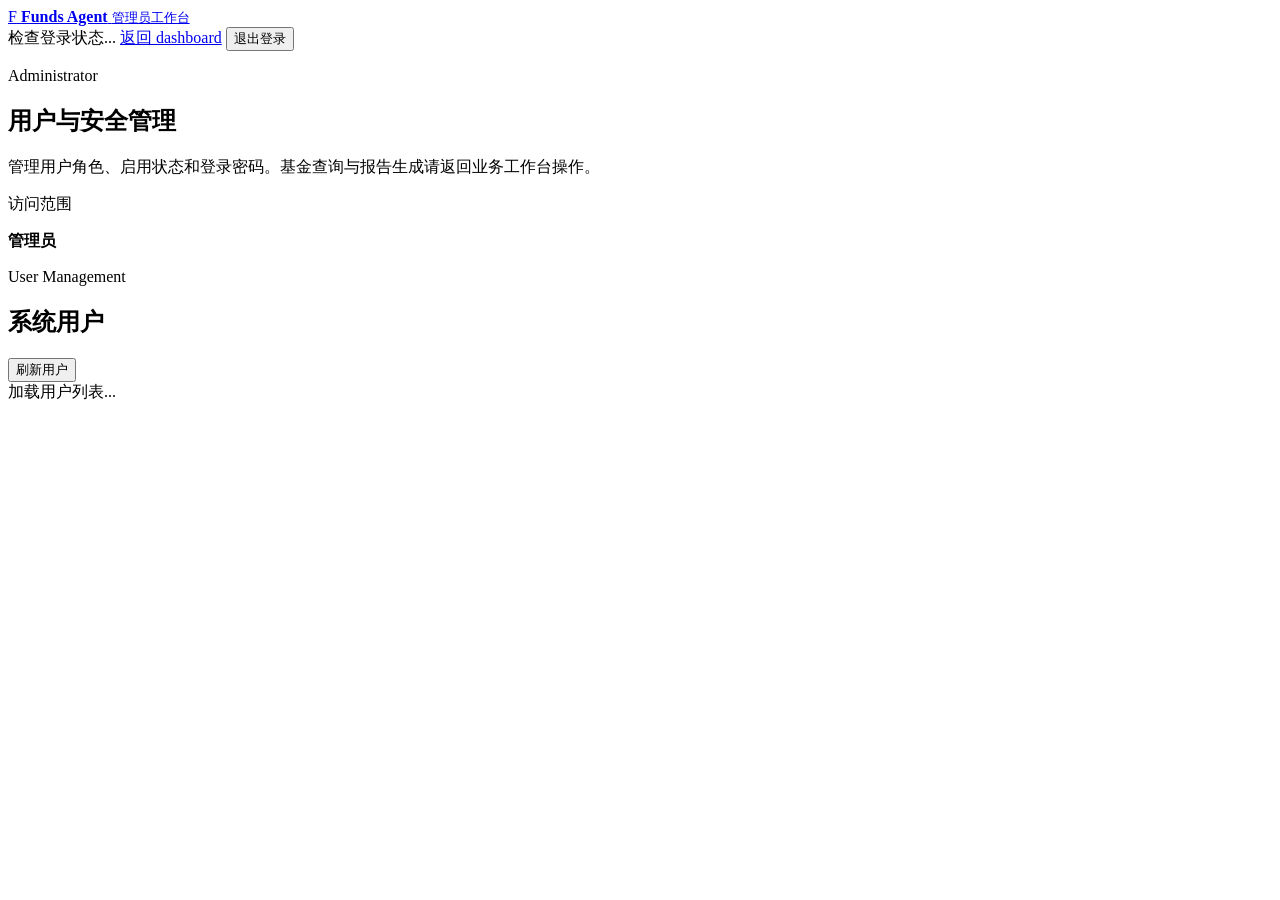
==== web/admin.html @ 3e733b1c "Add authentication, role-based access control, and user-owned data isolation   - add login/logout wi" ====
<!doctype html>
<html lang="zh-CN">
  <head>
    <meta charset="utf-8" />
    <meta name="viewport" content="width=device-width, initial-scale=1" />
    <title>Funds Agent Admin</title>
    <link rel="stylesheet" href="/style.css" />
  </head>
  <body class="admin-page">
    <main class="page-shell admin-shell">
      <header class="topbar">
        <a class="brand-mark" href="/">
          <span class="brand-mark-icon">F</span>
          <span>
            <strong>Funds Agent</strong>
            <small>管理员工作台</small>
          </span>
        </a>
        <div class="auth-status">
          <span id="admin-user-name" class="auth-user-name">检查登录状态...</span>
          <a class="auth-login-link" href="/">返回 dashboard</a>
          <button id="admin-logout-button" class="auth-logout-button" type="button">
            退出登录
          </button>
        </div>
      </header>

      <section class="admin-hero panel">
        <div>
          <p class="eyebrow">Administrator</p>
          <h1>用户与安全管理</h1>
          <p class="admin-page-intro">
            管理用户角色、启用状态和登录密码。基金查询与报告生成请返回业务工作台操作。
          </p>
        </div>
        <div class="status-card">
          <span class="status-dot ok"></span>
          <div>
            <p class="muted">访问范围</p>
            <strong>管理员</strong>
          </div>
        </div>
      </section>

      <section class="panel admin-panel">
        <div class="section-heading">
          <div>
            <p class="eyebrow">User Management</p>
            <h2>系统用户</h2>
          </div>
          <button id="admin-users-refresh-button" type="button">刷新用户</button>
        </div>
        <div id="admin-user-message" class="form-message" role="status" aria-live="polite"></div>
        <div id="admin-users" class="admin-users loading">加载用户列表...</div>
      </section>
    </main>

    <script src="/admin.js"></script>
  </body>
</html>
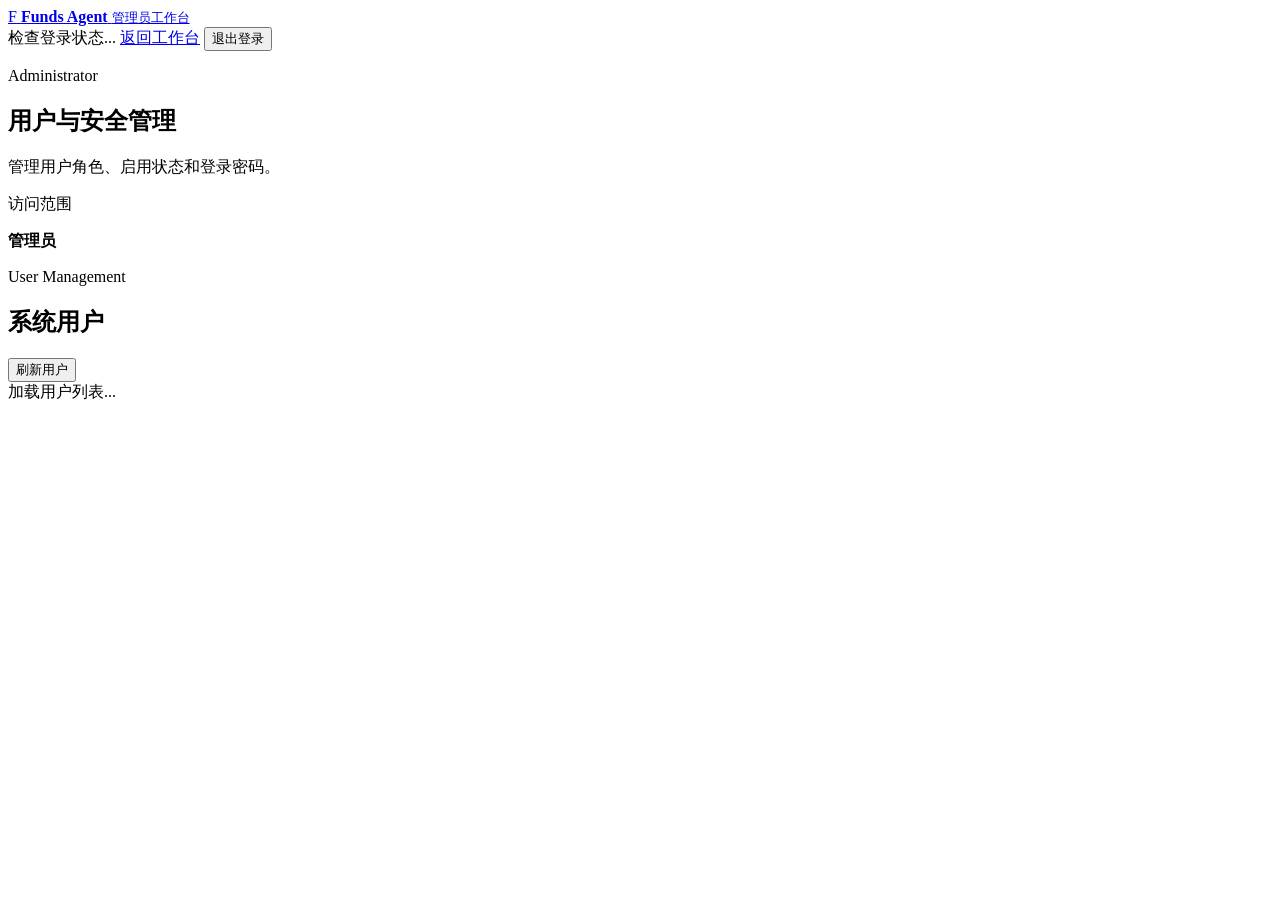
==== commit cb43ef92: "complete authentication security, audit logging, and permission acceptance   - Add unified authentic" ====
--- a/web/admin.html
+++ b/web/admin.html
@@ -18,7 +18,7 @@
         </a>
         <div class="auth-status">
           <span id="admin-user-name" class="auth-user-name">检查登录状态...</span>
-          <a class="auth-login-link" href="/">返回 dashboard</a>
+          <a class="auth-login-link" href="/">返回工作台</a>
           <button id="admin-logout-button" class="auth-logout-button" type="button">
             退出登录
           </button>
@@ -29,9 +29,7 @@
         <div>
           <p class="eyebrow">Administrator</p>
           <h1>用户与安全管理</h1>
-          <p class="admin-page-intro">
-            管理用户角色、启用状态和登录密码。基金查询与报告生成请返回业务工作台操作。
-          </p>
+          <p class="admin-page-intro">管理用户角色、启用状态和登录密码。</p>
         </div>
         <div class="status-card">
           <span class="status-dot ok"></span>
